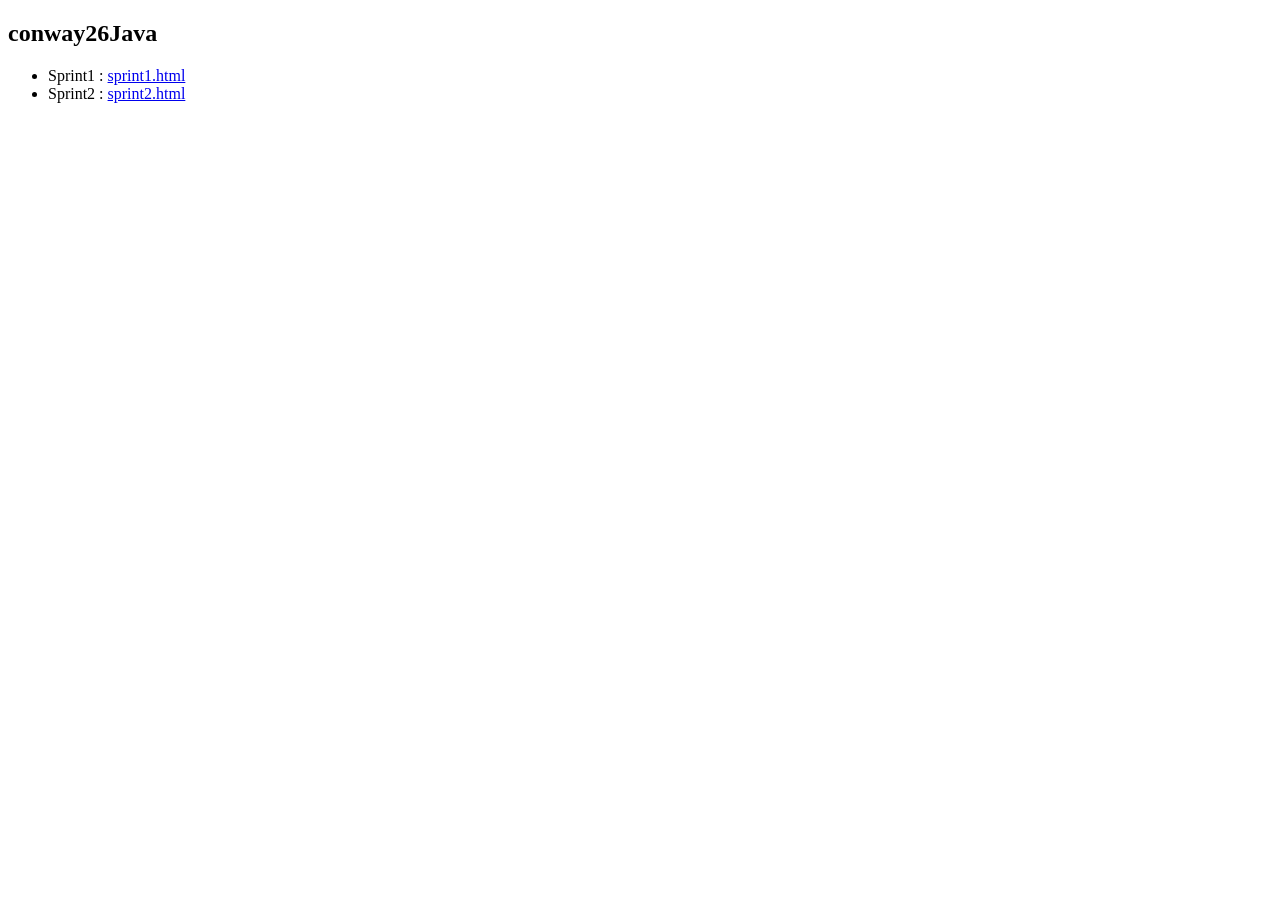
==== docs/index.html @ 4dbb4a16 "Update and rename index to index.html" ====
<!DOCTYPE html PUBLIC "-//W3C//DTD HTML 4.01//EN" "http://www.w3.org/TR/html4/strict.dtd">
<html>
<head>
<link rel="stylesheet" type="text/css" href="css/myayle.css">
</head>
<title>Chronicle of projects</title>
<body>

<h2>conway26Java</h2>
<ul>
<li>Sprint1 : <a href="sprint1.html">sprint1.html</a> </li>
<li>Sprint2 : <a href="sprint2.html">sprint2.html</a> </li>

</ul>

</body>
</html>
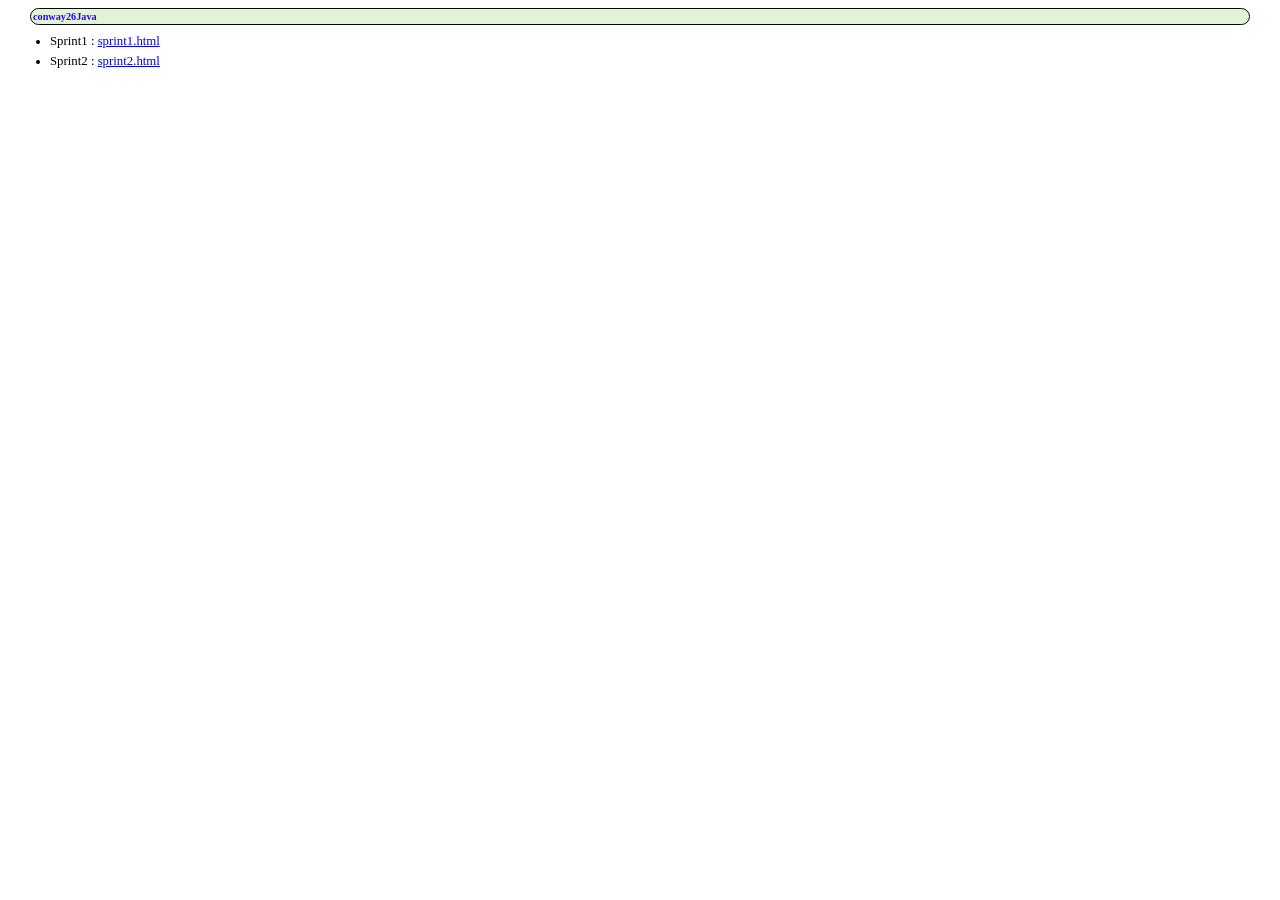
==== commit e4b9968b: "Update index.html" ====
--- a/docs/index.html
+++ b/docs/index.html
@@ -1,7 +1,7 @@
 <!DOCTYPE html PUBLIC "-//W3C//DTD HTML 4.01//EN" "http://www.w3.org/TR/html4/strict.dtd">
 <html>
 <head>
-<link rel="stylesheet" type="text/css" href="css/myayle.css">
+<link rel="stylesheet" type="text/css" href="css/mystyle.css">
 </head>
 <title>Chronicle of projects</title>
 <body>
--- a/docs/css/mystyle.css
+++ b/docs/css/mystyle.css
@@ -0,0 +1,180 @@
+
+ 
+body {
+			font-family: 'Latin Modern Roman', serif;
+			margin-left: 30px;
+			margin-right: 30px;
+			font-size: 0.8em;
+}
+ 
+ 
+ 
+		a:link{
+			text-decoration: underline;
+			color: blue;
+			font-color: #ffccff;
+			font-size: 100%;
+		}
+
+
+		hr {
+			clear: both;
+			height: 1px;
+			color: #242424;
+			background-color: transparent;
+		}
+
+
+div.top {
+	width: 80%;
+}
+		
+		div.bottom {
+			width: 60%;
+			background-color: lightyellow;
+			border-style: solid;
+			margin-top: 3em;
+			margin-left:0.5em;
+		}
+
+		#i {
+			color: #ff1010;
+		}
+
+		tt {
+			font-family: "Arial";
+			font-size: 90%;
+			color: #006600;
+		}
+
+		em {
+			font-family: "Arial";
+			font-size: 110%;
+			font-weight: bold;
+			border-style: solid;
+			border-color: #abe876;
+			color: #1632cc;
+		}
+
+		bc {
+			font-family: "Arial";
+			font-size: 90%;
+			font-weight: bold;
+			color: #990000;
+			background-color: #fcf8c7;
+		}
+
+		ks {
+			font-family: "Arial";
+			font-weight: bold;
+			color: #0000CD;
+			font-size: 90%;
+		}
+
+		kc {
+			font-family: "Arial";
+			font-weight: bold;
+			color: #008000;
+			font-size: 90%;
+		}
+
+		pre {
+			font-family: "Arial";
+			font-size: 0.8em;
+			background-color: #f5f5f5;
+			border: 1.5px solid silver;
+			padding: 5px;
+		}
+
+		div.body {
+			font-size: 18px;
+		}
+
+ 		h1 {
+			font-size: 1.5em;
+			background-color: #b2c0ff;
+			padding: 10px;
+		}
+
+		h2 {
+			#background-color: #9ed8ff;
+		font-size: 0.8em;
+		background-color: #e1f4d7 !important;
+		color: rgb(47, 0, 255) !important;
+		margin: 100 !important;
+		border: 1px solid rgb(0, 10, 0) !important;
+		border-radius: 15px !important;
+		padding: 2px !important;
+		}
+
+		h3 {
+			background-color: #e6ccff;
+			font-size: 100%;
+		}
+
+		h4 {
+			background-color: #ccffcc;
+			font-size: 100%;
+			width: 95%;
+			border-radius: 5px;
+			padding: 2px;
+		}
+
+		h5 {
+			background-color: #d5ffb0;
+			font-size: 100%;
+		}
+
+		div.req {
+			background-color: #d9ffb3;
+			font-size: 18px;
+			width: 700px;
+			border: 3px solid green;
+			padding: 15px;
+			margin: 10px;
+		}
+
+		div.remark {
+			background-color: #E3F2FD;
+			border: 1.5px solid #d5f2ed;
+			padding: 15px;
+			margin: 10px;
+			border-radius: 25px;
+		}
+
+		table,
+		th,
+		td {
+			border: 1px solid black;
+			border-collapse: collapse;
+		}
+
+		ol,
+		ul,
+		li {
+			margin: 0;
+			margin-left: 10px;
+			padding: 0;
+			padding-bottom: 5px;
+		}
+
+		table,
+		th,
+		td {
+			border: 1px solid black;
+		}
+
+		img {
+			border: 1.5px solid #d5f2ed
+		}
+ 
+		div.wrapdesc {
+			width: 90%;
+			margin: auto;
+		}
+
+		div.imagedesc {
+			width: 85%;
+			margin: auto;
+		}
+ 
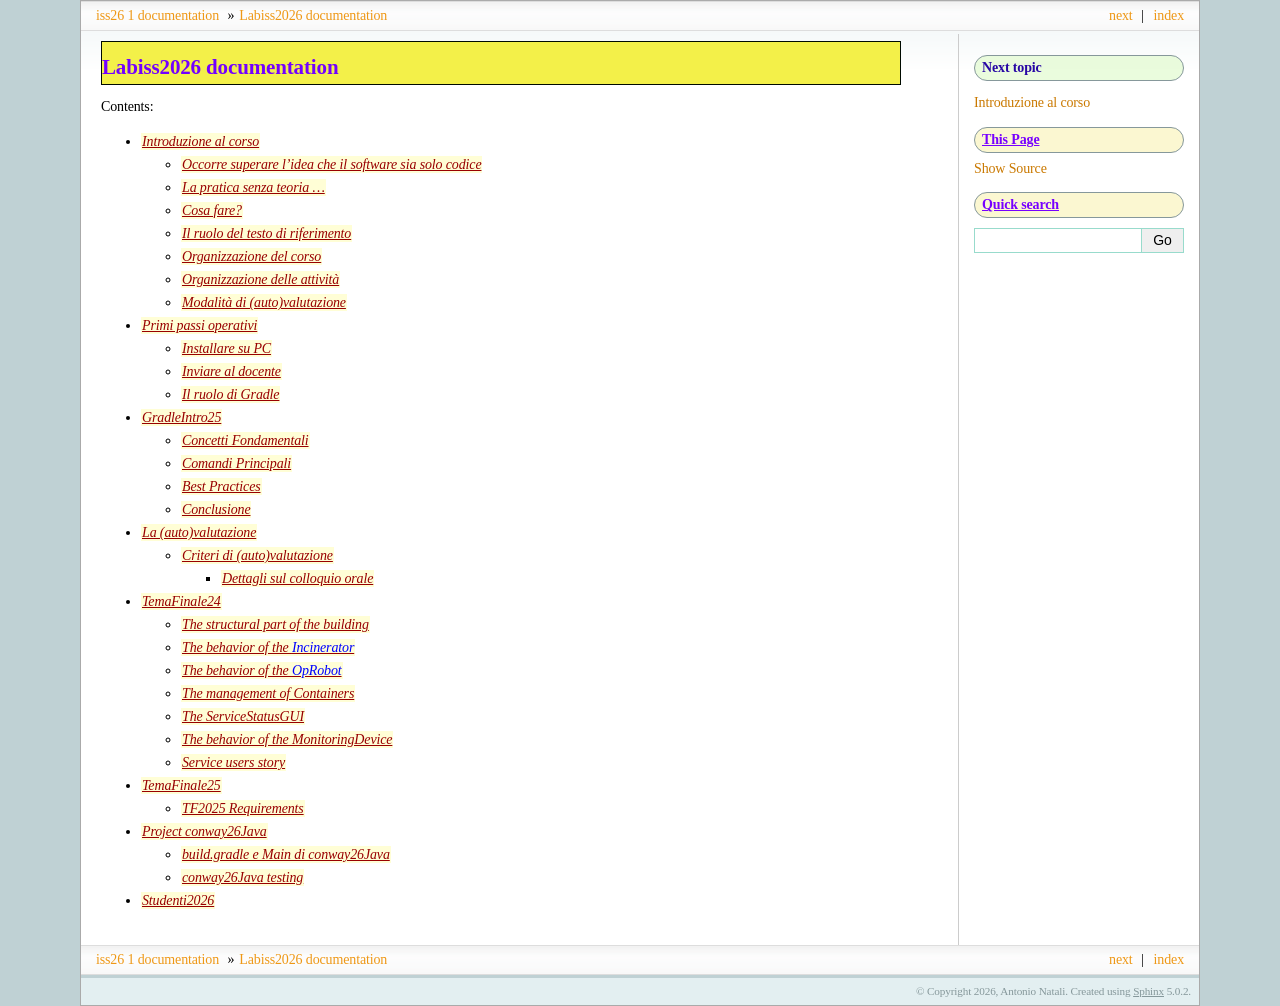
==== commit f22ceca9: "Squashed 'conway26GuiHtml/' content from commit 63632df git-subtree-dir: conway26GuiHtml git-subtree" ====
--- a/docs/index.html
+++ b/docs/index.html
@@ -1,17 +1,153 @@
-<!DOCTYPE html PUBLIC "-//W3C//DTD HTML 4.01//EN" "http://www.w3.org/TR/html4/strict.dtd">
-<html>
-<head>
-<link rel="stylesheet" type="text/css" href="css/mystyle.css">
-</head>
-<title>Chronicle of projects</title>
-<body>
 
-<h2>conway26Java</h2>
+<!DOCTYPE html>
+
+<html lang="en">
+  <head>
+    <meta charset="utf-8" />
+    <meta name="viewport" content="width=device-width, initial-scale=1.0" /><meta name="generator" content="Docutils 0.18.1: http://docutils.sourceforge.net/" />
+
+    <title>Labiss2026 documentation &#8212; iss26 1 documentation</title>
+    <link rel="stylesheet" type="text/css" href="_static/pygments.css" />
+    <link rel="stylesheet" type="text/css" href="_static/sphinxdoc.css" />
+    <link rel="stylesheet" type="text/css" href="_static/custom.css" />
+    <script data-url_root="./" id="documentation_options" src="_static/documentation_options.js"></script>
+    <script src="_static/jquery.js"></script>
+    <script src="_static/underscore.js"></script>
+    <script src="_static/_sphinx_javascript_frameworks_compat.js"></script>
+    <script src="_static/doctools.js"></script>
+    <script src="_static/custom.js"></script>
+    <link rel="canonical" href="https://anatali.github.io/issLab2026/index.html" />
+    <link rel="index" title="Index" href="genindex.html" />
+    <link rel="search" title="Search" href="search.html" />
+    <link rel="next" title="Introduzione al corso" href="Introduzione%20al%20corso.html" /> 
+  </head><body>
+    <div class="related" role="navigation" aria-label="related navigation">
+      <h3>Navigation</h3>
+      <ul>
+        <li class="right" style="margin-right: 10px">
+          <a href="genindex.html" title="General Index"
+             accesskey="I">index</a></li>
+        <li class="right" >
+          <a href="Introduzione%20al%20corso.html" title="Introduzione al corso"
+             accesskey="N">next</a> |</li>
+        <li class="nav-item nav-item-0"><a href="#">iss26 1 documentation</a> &#187;</li>
+        <li class="nav-item nav-item-this"><a href="">Labiss2026 documentation</a></li> 
+      </ul>
+    </div>  
+
+    <div class="document">
+      <div class="documentwrapper">
+        <div class="bodywrapper">
+          <div class="body" role="main">
+            
+  <section id="labiss2026-documentation">
+<h1>Labiss2026 documentation<a class="headerlink" href="#labiss2026-documentation" title="Permalink to this heading">¶</a></h1>
+<div class="toctree-wrapper compound">
+<p class="caption" role="heading"><span class="caption-text">Contents:</span></p>
 <ul>
-<li>Sprint1 : <a href="sprint1.html">sprint1.html</a> </li>
-<li>Sprint2 : <a href="sprint2.html">sprint2.html</a> </li>
+<li class="toctree-l1"><a class="reference internal" href="Introduzione%20al%20corso.html">Introduzione al corso</a><ul>
+<li class="toctree-l2"><a class="reference internal" href="Introduzione%20al%20corso.html#occorre-superare-l-idea-che-il-software-sia-solo-codice">Occorre superare l’idea che il software sia solo codice</a></li>
+<li class="toctree-l2"><a class="reference internal" href="Introduzione%20al%20corso.html#la-pratica-senza-teoria">La pratica senza  teoria …</a></li>
+<li class="toctree-l2"><a class="reference internal" href="Introduzione%20al%20corso.html#cosa-fare">Cosa fare?</a></li>
+<li class="toctree-l2"><a class="reference internal" href="Introduzione%20al%20corso.html#il-ruolo-del-testo-di-riferimento">Il ruolo del testo di riferimento</a></li>
+<li class="toctree-l2"><a class="reference internal" href="Introduzione%20al%20corso.html#organizzazione-del-corso">Organizzazione del corso</a></li>
+<li class="toctree-l2"><a class="reference internal" href="Introduzione%20al%20corso.html#organizzazione-delle-attivita">Organizzazione delle attività</a></li>
+<li class="toctree-l2"><a class="reference internal" href="Introduzione%20al%20corso.html#modalita-di-auto-valutazione">Modalità di (auto)valutazione</a></li>
+</ul>
+</li>
+<li class="toctree-l1"><a class="reference internal" href="Primi%20passi%20operativi.html">Primi passi operativi</a><ul>
+<li class="toctree-l2"><a class="reference internal" href="Primi%20passi%20operativi.html#installare-su-pc">Installare su PC</a></li>
+<li class="toctree-l2"><a class="reference internal" href="Primi%20passi%20operativi.html#inviare-al-docente">Inviare al docente</a></li>
+<li class="toctree-l2"><a class="reference internal" href="Primi%20passi%20operativi.html#il-ruolo-di-gradle">Il ruolo di Gradle</a></li>
+</ul>
+</li>
+<li class="toctree-l1"><a class="reference internal" href="GradleIntro25.html">GradleIntro25</a><ul>
+<li class="toctree-l2"><a class="reference internal" href="GradleIntro25.html#concetti-fondamentali">Concetti Fondamentali</a></li>
+<li class="toctree-l2"><a class="reference internal" href="GradleIntro25.html#comandi-principali">Comandi Principali</a></li>
+<li class="toctree-l2"><a class="reference internal" href="GradleIntro25.html#best-practices">Best Practices</a></li>
+<li class="toctree-l2"><a class="reference internal" href="GradleIntro25.html#conclusione">Conclusione</a></li>
+</ul>
+</li>
+<li class="toctree-l1"><a class="reference internal" href="La%20%28auto%29valutazione.html">La (auto)valutazione</a><ul>
+<li class="toctree-l2"><a class="reference internal" href="La%20%28auto%29valutazione.html#criteri-di-auto-valutazione">Criteri di (auto)valutazione</a><ul>
+<li class="toctree-l3"><a class="reference internal" href="La%20%28auto%29valutazione.html#dettagli-sul-colloquio-orale">Dettagli sul colloquio orale</a></li>
+</ul>
+</li>
+</ul>
+</li>
+<li class="toctree-l1"><a class="reference internal" href="TemaFinale24.html">TemaFinale24</a><ul>
+<li class="toctree-l2"><a class="reference internal" href="TemaFinale24.html#the-structural-part-of-the-building">The structural part of the building</a></li>
+<li class="toctree-l2"><a class="reference internal" href="TemaFinale24.html#the-behavior-of-the-incinerator">The behavior of the <span class="blue">Incinerator</span></a></li>
+<li class="toctree-l2"><a class="reference internal" href="TemaFinale24.html#the-behavior-of-the-oprobot">The behavior of the <span class="blue">OpRobot</span></a></li>
+<li class="toctree-l2"><a class="reference internal" href="TemaFinale24.html#the-management-of-containers">The management of Containers</a></li>
+<li class="toctree-l2"><a class="reference internal" href="TemaFinale24.html#the-servicestatusgui">The ServiceStatusGUI</a></li>
+<li class="toctree-l2"><a class="reference internal" href="TemaFinale24.html#the-behavior-of-the-monitoringdevice">The behavior of the MonitoringDevice</a></li>
+<li class="toctree-l2"><a class="reference internal" href="TemaFinale24.html#service-users-story">Service users story</a></li>
+</ul>
+</li>
+<li class="toctree-l1"><a class="reference internal" href="TemaFinale25.html">TemaFinale25</a><ul>
+<li class="toctree-l2"><a class="reference internal" href="TemaFinale25.html#tf2025-requirements">TF2025 Requirements</a></li>
+</ul>
+</li>
+<li class="toctree-l1"><a class="reference internal" href="Project%20conway26Java.html">Project conway26Java</a><ul>
+<li class="toctree-l2"><a class="reference internal" href="Project%20conway26Java.html#build-gradle-e-main-di-conway26java">build.gradle e Main di conway26Java</a></li>
+<li class="toctree-l2"><a class="reference internal" href="Project%20conway26Java.html#conway26java-testing">conway26Java testing</a></li>
+</ul>
+</li>
+<li class="toctree-l1"><a class="reference internal" href="Studenti2026.html">Studenti2026</a></li>
+</ul>
+</div>
+</section>
 
-</ul>
 
-</body>
-</html>
+            <div class="clearer"></div>
+          </div>
+        </div>
+      </div>
+      <div class="sphinxsidebar" role="navigation" aria-label="main navigation">
+        <div class="sphinxsidebarwrapper">
+  <div>
+    <h4>Next topic</h4>
+    <p class="topless"><a href="Introduzione%20al%20corso.html"
+                          title="next chapter">Introduzione al corso</a></p>
+  </div>
+  <div role="note" aria-label="source link">
+    <h3>This Page</h3>
+    <ul class="this-page-menu">
+      <li><a href="_sources/index.rst.txt"
+            rel="nofollow">Show Source</a></li>
+    </ul>
+   </div>
+<div id="searchbox" style="display: none" role="search">
+  <h3 id="searchlabel">Quick search</h3>
+    <div class="searchformwrapper">
+    <form class="search" action="search.html" method="get">
+      <input type="text" name="q" aria-labelledby="searchlabel" autocomplete="off" autocorrect="off" autocapitalize="off" spellcheck="false"/>
+      <input type="submit" value="Go" />
+    </form>
+    </div>
+</div>
+<script>document.getElementById('searchbox').style.display = "block"</script>
+        </div>
+      </div>
+      <div class="clearer"></div>
+    </div>
+    <div class="related" role="navigation" aria-label="related navigation">
+      <h3>Navigation</h3>
+      <ul>
+        <li class="right" style="margin-right: 10px">
+          <a href="genindex.html" title="General Index"
+             >index</a></li>
+        <li class="right" >
+          <a href="Introduzione%20al%20corso.html" title="Introduzione al corso"
+             >next</a> |</li>
+        <li class="nav-item nav-item-0"><a href="#">iss26 1 documentation</a> &#187;</li>
+        <li class="nav-item nav-item-this"><a href="">Labiss2026 documentation</a></li> 
+      </ul>
+    </div>
+    <div class="footer" role="contentinfo">
+        &#169; Copyright 2026, Antonio Natali.
+      Created using <a href="https://www.sphinx-doc.org/">Sphinx</a> 5.0.2.
+    </div>
+  </body>
+</html>
--- a/docs/_static/pygments.css
+++ b/docs/_static/pygments.css
@@ -0,0 +1,74 @@
+pre { line-height: 125%; }
+td.linenos .normal { color: #666666; background-color: transparent; padding-left: 5px; padding-right: 5px; }
+span.linenos { color: #666666; background-color: transparent; padding-left: 5px; padding-right: 5px; }
+td.linenos .special { color: #000000; background-color: #ffffc0; padding-left: 5px; padding-right: 5px; }
+span.linenos.special { color: #000000; background-color: #ffffc0; padding-left: 5px; padding-right: 5px; }
+.highlight .hll { background-color: #ffffcc }
+.highlight { background: #f0f0f0; }
+.highlight .c { color: #60a0b0; font-style: italic } /* Comment */
+.highlight .err { border: 1px solid #FF0000 } /* Error */
+.highlight .k { color: #007020; font-weight: bold } /* Keyword */
+.highlight .o { color: #666666 } /* Operator */
+.highlight .ch { color: #60a0b0; font-style: italic } /* Comment.Hashbang */
+.highlight .cm { color: #60a0b0; font-style: italic } /* Comment.Multiline */
+.highlight .cp { color: #007020 } /* Comment.Preproc */
+.highlight .cpf { color: #60a0b0; font-style: italic } /* Comment.PreprocFile */
+.highlight .c1 { color: #60a0b0; font-style: italic } /* Comment.Single */
+.highlight .cs { color: #60a0b0; background-color: #fff0f0 } /* Comment.Special */
+.highlight .gd { color: #A00000 } /* Generic.Deleted */
+.highlight .ge { font-style: italic } /* Generic.Emph */
+.highlight .gr { color: #FF0000 } /* Generic.Error */
+.highlight .gh { color: #000080; font-weight: bold } /* Generic.Heading */
+.highlight .gi { color: #00A000 } /* Generic.Inserted */
+.highlight .go { color: #888888 } /* Generic.Output */
+.highlight .gp { color: #c65d09; font-weight: bold } /* Generic.Prompt */
+.highlight .gs { font-weight: bold } /* Generic.Strong */
+.highlight .gu { color: #800080; font-weight: bold } /* Generic.Subheading */
+.highlight .gt { color: #0044DD } /* Generic.Traceback */
+.highlight .kc { color: #007020; font-weight: bold } /* Keyword.Constant */
+.highlight .kd { color: #007020; font-weight: bold } /* Keyword.Declaration */
+.highlight .kn { color: #007020; font-weight: bold } /* Keyword.Namespace */
+.highlight .kp { color: #007020 } /* Keyword.Pseudo */
+.highlight .kr { color: #007020; font-weight: bold } /* Keyword.Reserved */
+.highlight .kt { color: #902000 } /* Keyword.Type */
+.highlight .m { color: #40a070 } /* Literal.Number */
+.highlight .s { color: #4070a0 } /* Literal.String */
+.highlight .na { color: #4070a0 } /* Name.Attribute */
+.highlight .nb { color: #007020 } /* Name.Builtin */
+.highlight .nc { color: #0e84b5; font-weight: bold } /* Name.Class */
+.highlight .no { color: #60add5 } /* Name.Constant */
+.highlight .nd { color: #555555; font-weight: bold } /* Name.Decorator */
+.highlight .ni { color: #d55537; font-weight: bold } /* Name.Entity */
+.highlight .ne { color: #007020 } /* Name.Exception */
+.highlight .nf { color: #06287e } /* Name.Function */
+.highlight .nl { color: #002070; font-weight: bold } /* Name.Label */
+.highlight .nn { color: #0e84b5; font-weight: bold } /* Name.Namespace */
+.highlight .nt { color: #062873; font-weight: bold } /* Name.Tag */
+.highlight .nv { color: #bb60d5 } /* Name.Variable */
+.highlight .ow { color: #007020; font-weight: bold } /* Operator.Word */
+.highlight .w { color: #bbbbbb } /* Text.Whitespace */
+.highlight .mb { color: #40a070 } /* Literal.Number.Bin */
+.highlight .mf { color: #40a070 } /* Literal.Number.Float */
+.highlight .mh { color: #40a070 } /* Literal.Number.Hex */
+.highlight .mi { color: #40a070 } /* Literal.Number.Integer */
+.highlight .mo { color: #40a070 } /* Literal.Number.Oct */
+.highlight .sa { color: #4070a0 } /* Literal.String.Affix */
+.highlight .sb { color: #4070a0 } /* Literal.String.Backtick */
+.highlight .sc { color: #4070a0 } /* Literal.String.Char */
+.highlight .dl { color: #4070a0 } /* Literal.String.Delimiter */
+.highlight .sd { color: #4070a0; font-style: italic } /* Literal.String.Doc */
+.highlight .s2 { color: #4070a0 } /* Literal.String.Double */
+.highlight .se { color: #4070a0; font-weight: bold } /* Literal.String.Escape */
+.highlight .sh { color: #4070a0 } /* Literal.String.Heredoc */
+.highlight .si { color: #70a0d0; font-style: italic } /* Literal.String.Interpol */
+.highlight .sx { color: #c65d09 } /* Literal.String.Other */
+.highlight .sr { color: #235388 } /* Literal.String.Regex */
+.highlight .s1 { color: #4070a0 } /* Literal.String.Single */
+.highlight .ss { color: #517918 } /* Literal.String.Symbol */
+.highlight .bp { color: #007020 } /* Name.Builtin.Pseudo */
+.highlight .fm { color: #06287e } /* Name.Function.Magic */
+.highlight .vc { color: #bb60d5 } /* Name.Variable.Class */
+.highlight .vg { color: #bb60d5 } /* Name.Variable.Global */
+.highlight .vi { color: #bb60d5 } /* Name.Variable.Instance */
+.highlight .vm { color: #bb60d5 } /* Name.Variable.Magic */
+.highlight .il { color: #40a070 } /* Literal.Number.Integer.Long */
--- a/docs/_static/sphinxdoc.css
+++ b/docs/_static/sphinxdoc.css
@@ -0,0 +1,350 @@
+/*
+ * sphinxdoc.css_t
+ * ~~~~~~~~~~~~~~~
+ *
+ * Sphinx stylesheet -- sphinxdoc theme.  Originally created by
+ * Armin Ronacher for Werkzeug.
+ *
+ * :copyright: Copyright 2007-2022 by the Sphinx team, see AUTHORS.
+ * :license: BSD, see LICENSE for details.
+ *
+ */
+
+@import url("basic.css");
+
+/* -- page layout ----------------------------------------------------------- */
+
+body {
+    font-family: 'Lucida Grande', 'Lucida Sans Unicode', 'Geneva',
+                 'Verdana', sans-serif;
+    font-size: 14px;
+    letter-spacing: -0.01em;
+    line-height: 150%;
+    text-align: center;
+    background-color: #BFD1D4;
+    color: black;
+    padding: 0;
+    border: 1px solid #aaa;
+
+    margin: 0px 80px 0px 80px;
+    min-width: 740px;
+}
+
+div.document {
+    background-color: white;
+    text-align: left;
+    background-image: url(contents.png);
+    background-repeat: repeat-x;
+}
+
+div.documentwrapper {
+    float: left;
+    width: 100%;
+}
+
+div.bodywrapper {
+    margin: 0 calc(230px + 10px) 0 0;
+    border-right: 1px solid #ccc;
+}
+
+div.body {
+    margin: 0;
+    padding: 0.5em 20px 20px 20px;
+}
+
+div.related {
+    font-size: 1em;
+}
+
+div.related ul {
+    background-image: url(navigation.png);
+    height: 2em;
+    border-top: 1px solid #ddd;
+    border-bottom: 1px solid #ddd;
+}
+
+div.related ul li {
+    margin: 0;
+    padding: 0;
+    height: 2em;
+    float: left;
+}
+
+div.related ul li.right {
+    float: right;
+    margin-right: 5px;
+}
+
+div.related ul li a {
+    margin: 0;
+    padding: 0 5px 0 5px;
+    line-height: 1.75em;
+    color: #EE9816;
+}
+
+div.related ul li a:hover {
+    color: #3CA8E7;
+}
+
+div.sphinxsidebarwrapper {
+    padding: 0;
+}
+
+div.sphinxsidebar {
+    padding: 0.5em 15px 15px 0;
+    width: calc(230px - 20px);
+    float: right;
+    font-size: 1em;
+    text-align: left;
+}
+
+div.sphinxsidebar h3, div.sphinxsidebar h4 {
+    margin: 1em 0 0.5em 0;
+    font-size: 1em;
+    padding: 0.1em 0 0.1em 0.5em;
+    color: white;
+    border: 1px solid #86989B;
+    background-color: #AFC1C4;
+}
+
+div.sphinxsidebar h3 a {
+    color: white;
+}
+
+div.sphinxsidebar ul {
+    padding-left: 1.5em;
+    margin-top: 7px;
+    padding: 0;
+    line-height: 130%;
+}
+
+div.sphinxsidebar ul ul {
+    margin-left: 20px;
+}
+
+div.footer {
+    background-color: #E3EFF1;
+    color: #86989B;
+    padding: 3px 8px 3px 0;
+    clear: both;
+    font-size: 0.8em;
+    text-align: right;
+}
+
+div.footer a {
+    color: #86989B;
+    text-decoration: underline;
+}
+
+/* -- body styles ----------------------------------------------------------- */
+
+p {
+    margin: 0.8em 0 0.5em 0;
+}
+
+a {
+    color: #CA7900;
+    text-decoration: none;
+}
+
+a:hover {
+    color: #2491CF;
+}
+
+div.body a {
+    text-decoration: underline;
+}
+
+h1 {
+    margin: 0;
+    padding: 0.7em 0 0.3em 0;
+    font-size: 1.5em;
+    color: #11557C;
+}
+
+h2 {
+    margin: 1.3em 0 0.2em 0;
+    font-size: 1.35em;
+    padding: 0;
+}
+
+h3 {
+    margin: 1em 0 -0.3em 0;
+    font-size: 1.2em;
+}
+
+div.body h1 a, div.body h2 a, div.body h3 a, div.body h4 a, div.body h5 a, div.body h6 a {
+    color: black!important;
+}
+
+h1 a.anchor, h2 a.anchor, h3 a.anchor, h4 a.anchor, h5 a.anchor, h6 a.anchor {
+    display: none;
+    margin: 0 0 0 0.3em;
+    padding: 0 0.2em 0 0.2em;
+    color: #aaa!important;
+}
+
+h1:hover a.anchor, h2:hover a.anchor, h3:hover a.anchor, h4:hover a.anchor,
+h5:hover a.anchor, h6:hover a.anchor {
+    display: inline;
+}
+
+h1 a.anchor:hover, h2 a.anchor:hover, h3 a.anchor:hover, h4 a.anchor:hover,
+h5 a.anchor:hover, h6 a.anchor:hover {
+    color: #777;
+    background-color: #eee;
+}
+
+a.headerlink {
+    color: #c60f0f!important;
+    font-size: 1em;
+    margin-left: 6px;
+    padding: 0 4px 0 4px;
+    text-decoration: none!important;
+}
+
+a.headerlink:hover {
+    background-color: #ccc;
+    color: white!important;
+}
+
+cite, code, code {
+    font-family: 'Consolas', 'Deja Vu Sans Mono',
+                 'Bitstream Vera Sans Mono', monospace;
+    font-size: 0.95em;
+    letter-spacing: 0.01em;
+}
+
+code {
+    background-color: #f2f2f2;
+    border-bottom: 1px solid #ddd;
+    color: #333;
+}
+
+code.descname, code.descclassname, code.xref {
+    border: 0;
+}
+
+hr {
+    border: 1px solid #abc;
+    margin: 2em;
+}
+
+a code {
+    border: 0;
+    color: #CA7900;
+}
+
+a code:hover {
+    color: #2491CF;
+}
+
+pre {
+    font-family: 'Consolas', 'Deja Vu Sans Mono',
+                 'Bitstream Vera Sans Mono', monospace;
+    font-size: 0.95em;
+    letter-spacing: 0.015em;
+    line-height: 120%;
+    padding: 0.5em;
+    border: 1px solid #ccc;
+}
+
+pre a {
+    color: inherit;
+    text-decoration: underline;
+}
+
+td.linenos pre {
+    padding: 0.5em 0;
+}
+
+div.quotebar {
+    background-color: #f8f8f8;
+    max-width: 250px;
+    float: right;
+    padding: 2px 7px;
+    border: 1px solid #ccc;
+}
+nav.contents,
+aside.topic,
+
+div.topic {
+    background-color: #f8f8f8;
+}
+
+table {
+    border-collapse: collapse;
+    margin: 0 -0.5em 0 -0.5em;
+}
+
+table td, table th {
+    padding: 0.2em 0.5em 0.2em 0.5em;
+}
+
+div.admonition, div.warning {
+    font-size: 0.9em;
+    margin: 1em 0 1em 0;
+    border: 1px solid #86989B;
+    background-color: #f7f7f7;
+    padding: 0;
+}
+
+div.admonition p, div.warning p {
+    margin: 0.5em 1em 0.5em 1em;
+    padding: 0;
+}
+
+div.admonition pre, div.warning pre {
+    margin: 0.4em 1em 0.4em 1em;
+}
+
+div.admonition p.admonition-title,
+div.warning p.admonition-title {
+    margin: 0;
+    padding: 0.1em 0 0.1em 0.5em;
+    color: white;
+    border-bottom: 1px solid #86989B;
+    font-weight: bold;
+    background-color: #AFC1C4;
+}
+
+div.warning {
+    border: 1px solid #940000;
+}
+
+div.warning p.admonition-title {
+    background-color: #CF0000;
+    border-bottom-color: #940000;
+}
+
+div.admonition ul, div.admonition ol,
+div.warning ul, div.warning ol {
+    margin: 0.1em 0.5em 0.5em 3em;
+    padding: 0;
+}
+
+div.versioninfo {
+    margin: 1em 0 0 0;
+    border: 1px solid #ccc;
+    background-color: #DDEAF0;
+    padding: 8px;
+    line-height: 1.3em;
+    font-size: 0.9em;
+}
+
+.viewcode-back {
+    font-family: 'Lucida Grande', 'Lucida Sans Unicode', 'Geneva',
+                 'Verdana', sans-serif;
+}
+
+div.viewcode-block:target {
+    background-color: #f4debf;
+    border-top: 1px solid #ac9;
+    border-bottom: 1px solid #ac9;
+}
+
+div.code-block-caption {
+    background-color: #ddd;
+    color: #222;
+    border: 1px solid #ccc;
+}
--- a/docs/_static/custom.css
+++ b/docs/_static/custom.css
@@ -0,0 +1,243 @@
+/* @import url('https://cdn.jsdelivr.net/gh/vincentdoerig/latex-css/style.min.css'); */
+body {
+    font-family: 'Latin Modern Roman', serif;
+}
+
+/* Aggiunge una piccola freccia accanto ai link che aprono una nuova scheda */
+a[target="_blank"]::after {
+    content: " \2197"; /* Simbolo della freccetta (o una simile) */
+    font-size: 0.8em;
+    vertical-align: super;
+}
+
+/* Cambia la dimensione del titolo della nota */
+.admonition.note .admonition-title {
+    font-size: 1.2em; /* Più grande */
+    font-weight: bold;
+}
+
+/* Cambia la dimensione del testo dentro la nota */
+.admonition.note p {
+    font-size: 1.0em; /* rispetto al testo normale */
+}
+
+/* Riduce lo spazio tra i punti dell'elenco */
+.elenco-compatto li {
+    margin-top: 0px;
+    margin-bottom: 0px;
+}
+
+/* Riduce l'interlinea del testo dentro i punti */
+.elenco-compatto li p {
+    line-height: 1.1;
+    margin-bottom: 2px;
+}
+
+/* Applica a tutti gli elenchi numerati (ol) e puntati (ul) */
+ol li, ul li {
+    margin-top: 2px !important;
+    margin-bottom: 2px !important;
+}
+
+ol li p, ul li p {
+    line-height: 1.2; /* Regola questo valore: 1.0 è il minimo */
+    margin-bottom: 0px !important;
+}
+
+/* Sphinx trasforma il testo tra doppi backtick nel tag HTML <code>*/
+/* Riduce il font del codice dentro le righe di testo */
+code.literal {
+    font-size: 0.85em; /* Usa 'em' per renderlo proporzionale al testo circostante */
+    background-color: #f8f8f8; /* Opzionale: un leggero sfondo per farlo risaltare */
+    padding: 2px 4px;
+}
+
+/* I blocchi di codice completi vengono solitamente inseriti in un tag <pre>*/
+/* Riduce il font dei blocchi di codice completi */
+div.highlight pre {
+    font-size: 0.75em;
+    line-height: 1.3; /* Un'interlinea leggermente più stretta per i blocchi grandi */
+}
+
+pre{
+  color:#000066 !important;
+  font-weight: bold !important;
+  font-size: 14px;
+}
+  
+h1{
+    background-color: #f3f049 !important;
+    color: rgb(115, 0, 255)  !important;
+    border: 1px solid rgb(0, 10, 0) !important;
+    margin: 0 !important;
+
+  }
+
+h2{
+    background-color: #e1f4d7 !important;
+    color: rgb(47, 0, 255) !important;
+    margin: 100 !important;
+    border: 1px solid rgb(0, 10, 0) !important;
+    border-radius: 15px !important;
+    padding: 2px !important;
+  }
+
+h3{
+    background-color: #f7f0a785 !important;
+    color: rgb(119, 0, 255) !important;
+    border-radius: 25px !important;
+    text-decoration: underline !important;
+}
+
+h4{
+  background-color: #defacba4 !important;
+  color: rgb(39, 7, 164) !important;
+  border-radius: 25px !important;
+}
+
+  .pre{
+    font-family: Arial;
+    font-weight: bold;
+    font-size: 12px;
+    color: rgba(7, 10, 190, 0.981);     
+    margin: 0;
+    background-color: #fffed6;
+  }  
+
+  .n{ 
+    font-size: small;
+    font-style: normal;
+   }
+
+  .c1{ 
+    font-family: Arial;
+    font-style: normal;
+    color: red;
+    font-size: small;
+  }
+
+  .blue {
+    color: blue; 
+    font-style: italic;
+    font-weight: 0;
+  }
+
+  .red {
+    color:red;
+  }
+
+  .brown {
+    color:#990000;
+  }
+
+  .green {
+    color:#0fd80f;
+  }
+
+  .magenta {
+    color:#8f0099e5;
+    font-style: oblique;
+    
+  }
+
+  .reference{
+    padding: 1px;
+    font-style: italic;
+    background-color: #fffed6; 
+    color:#990000;
+    text-decoration: underline;
+  }
+
+  .remark{
+    background-color: #E3F2FD;
+      border: 1px solid green;
+      padding: 0px;
+      margin: 0px;
+      line-height: 1;
+      border-radius: 25px;
+  }
+
+  .high{
+    background-color: hsl(62, 100%, 75%);
+    border: 1px solid green;
+    font-size: 16px; 
+    line-height: 1.5; 
+    padding: 3px
+  }  
+
+  .worktodo{
+    background-color: #a8ff66b7;
+    padding: 3px;
+    margin: 3px;
+    font-size: 15px; 
+    font-weight: bold;
+    line-height: 1.4;
+    border-radius: 20px;
+  }
+
+  .slide{
+    background-color: #E3F2FD;
+    border-radius: 25px;
+    font-size: 40px; 
+    line-height: 1.5;
+    padding: 3px
+  }
+
+  .slide1{
+    background-color: #ccff66;
+    border-radius: 25px;
+    border: 1px solid green;
+    font-size: 30px; 
+    line-height: 1.5;
+     
+    padding: 5px
+  }
+
+  .slide2{
+    background-color: #c5f6f6;
+    border-radius: 15px;
+    border: 1px solid black;
+    font-size: 15px; 
+    line-height: 1.5;
+    margin: 10;
+    padding: 3px
+  }
+
+  .slide3{
+    background-color: yellow;
+    border-radius: 10px;
+    border: 1px solid blue;
+    font-size: 13px; 
+    line-height: 0.7;
+    padding: 1px;
+    font-weight: bold;
+  }  
+
+  .slide4{
+    background-color: rgb(215, 251, 148);
+    border-radius: 10px;
+    border: 1px solid blue;
+    font-size: 15px; 
+    line-height: 1.0;
+    padding: 3px;
+    font-weight: bold;
+  }  
+
+  .slidekp{
+    background-color: hsl(332, 77%, 86%);
+    border-radius: 10px;
+    border: 1px solid blue;
+    font-size: 15px; 
+    font-weight: bold;
+    line-height: 1.0;
+    padding: 1px
+  }  
+
+  div.admonition.note {
+	  font-size: 10px;  
+      background-color: #f0f8ff;       /* Azzurro chiaro */
+      border-left: 5px solid #0056b3; /* Bordo blu spesso */
+      padding: 10px;
+  }
+
+
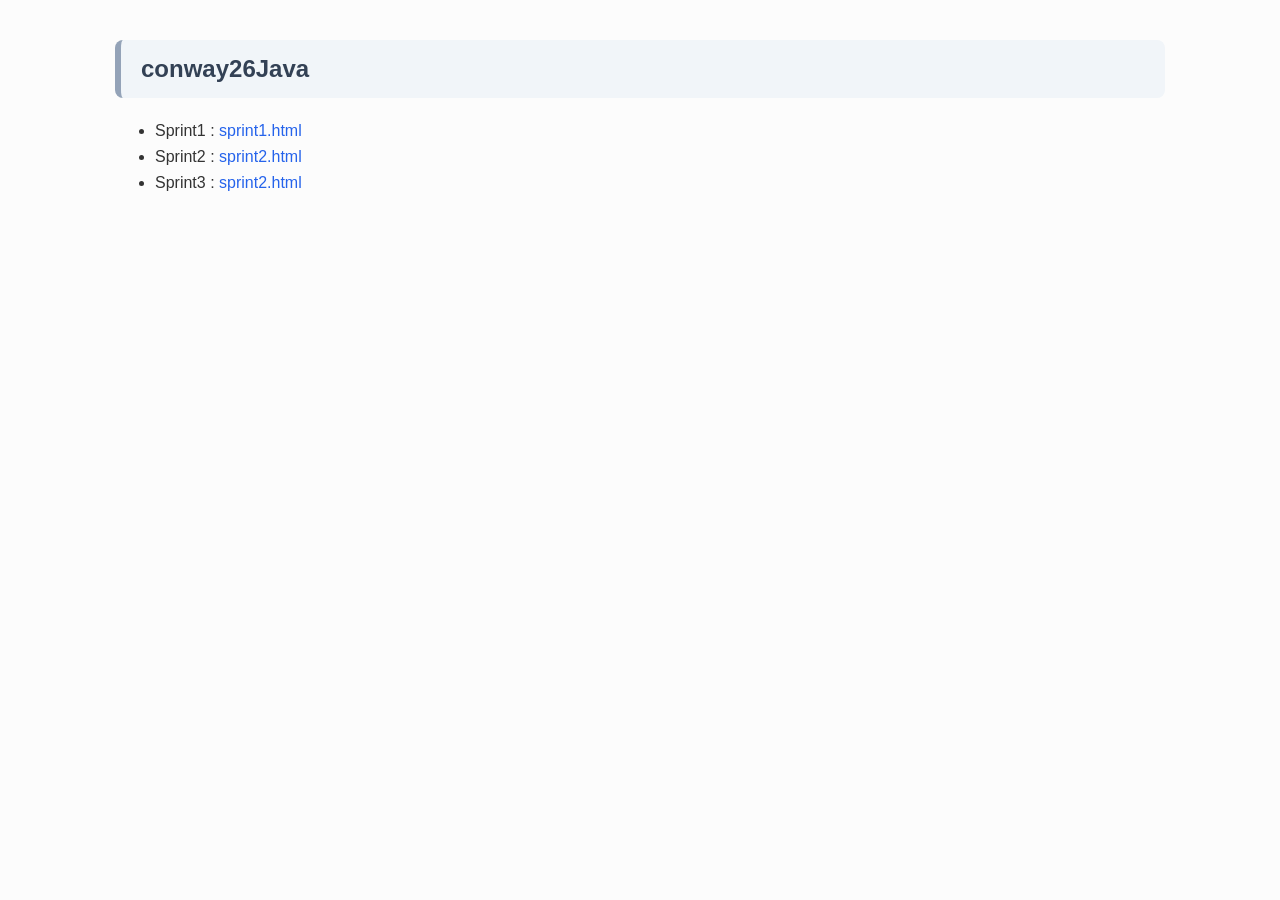
==== commit f5e92c7c: "Update index.html" ====
--- a/docs/index.html
+++ b/docs/index.html
@@ -1,153 +1,21 @@
+<!DOCTYPE html PUBLIC "-//W3C//DTD HTML 4.01//EN" "http://www.w3.org/TR/html4/strict.dtd">
+<html>
 
-<!DOCTYPE html>
+<head>
+    <link rel="stylesheet" type="text/css" href="css/mystyle.css">
+</head>
+<title>Chronicle of projects</title>
 
-<html lang="en">
-  <head>
-    <meta charset="utf-8" />
-    <meta name="viewport" content="width=device-width, initial-scale=1.0" /><meta name="generator" content="Docutils 0.18.1: http://docutils.sourceforge.net/" />
+<body>
 
-    <title>Labiss2026 documentation &#8212; iss26 1 documentation</title>
-    <link rel="stylesheet" type="text/css" href="_static/pygments.css" />
-    <link rel="stylesheet" type="text/css" href="_static/sphinxdoc.css" />
-    <link rel="stylesheet" type="text/css" href="_static/custom.css" />
-    <script data-url_root="./" id="documentation_options" src="_static/documentation_options.js"></script>
-    <script src="_static/jquery.js"></script>
-    <script src="_static/underscore.js"></script>
-    <script src="_static/_sphinx_javascript_frameworks_compat.js"></script>
-    <script src="_static/doctools.js"></script>
-    <script src="_static/custom.js"></script>
-    <link rel="canonical" href="https://anatali.github.io/issLab2026/index.html" />
-    <link rel="index" title="Index" href="genindex.html" />
-    <link rel="search" title="Search" href="search.html" />
-    <link rel="next" title="Introduzione al corso" href="Introduzione%20al%20corso.html" /> 
-  </head><body>
-    <div class="related" role="navigation" aria-label="related navigation">
-      <h3>Navigation</h3>
-      <ul>
-        <li class="right" style="margin-right: 10px">
-          <a href="genindex.html" title="General Index"
-             accesskey="I">index</a></li>
-        <li class="right" >
-          <a href="Introduzione%20al%20corso.html" title="Introduzione al corso"
-             accesskey="N">next</a> |</li>
-        <li class="nav-item nav-item-0"><a href="#">iss26 1 documentation</a> &#187;</li>
-        <li class="nav-item nav-item-this"><a href="">Labiss2026 documentation</a></li> 
-      </ul>
-    </div>  
+    <h2>conway26Java</h2>
+    <ul>
+        <li>Sprint1 : <a href="sprint1.html">sprint1.html</a> </li>
+        <li>Sprint2 : <a href="sprint2.html">sprint2.html</a> </li>
+        <li>Sprint3 : <a href="sprint3.html">sprint2.html</a> </li>
 
-    <div class="document">
-      <div class="documentwrapper">
-        <div class="bodywrapper">
-          <div class="body" role="main">
-            
-  <section id="labiss2026-documentation">
-<h1>Labiss2026 documentation<a class="headerlink" href="#labiss2026-documentation" title="Permalink to this heading">¶</a></h1>
-<div class="toctree-wrapper compound">
-<p class="caption" role="heading"><span class="caption-text">Contents:</span></p>
-<ul>
-<li class="toctree-l1"><a class="reference internal" href="Introduzione%20al%20corso.html">Introduzione al corso</a><ul>
-<li class="toctree-l2"><a class="reference internal" href="Introduzione%20al%20corso.html#occorre-superare-l-idea-che-il-software-sia-solo-codice">Occorre superare l’idea che il software sia solo codice</a></li>
-<li class="toctree-l2"><a class="reference internal" href="Introduzione%20al%20corso.html#la-pratica-senza-teoria">La pratica senza  teoria …</a></li>
-<li class="toctree-l2"><a class="reference internal" href="Introduzione%20al%20corso.html#cosa-fare">Cosa fare?</a></li>
-<li class="toctree-l2"><a class="reference internal" href="Introduzione%20al%20corso.html#il-ruolo-del-testo-di-riferimento">Il ruolo del testo di riferimento</a></li>
-<li class="toctree-l2"><a class="reference internal" href="Introduzione%20al%20corso.html#organizzazione-del-corso">Organizzazione del corso</a></li>
-<li class="toctree-l2"><a class="reference internal" href="Introduzione%20al%20corso.html#organizzazione-delle-attivita">Organizzazione delle attività</a></li>
-<li class="toctree-l2"><a class="reference internal" href="Introduzione%20al%20corso.html#modalita-di-auto-valutazione">Modalità di (auto)valutazione</a></li>
-</ul>
-</li>
-<li class="toctree-l1"><a class="reference internal" href="Primi%20passi%20operativi.html">Primi passi operativi</a><ul>
-<li class="toctree-l2"><a class="reference internal" href="Primi%20passi%20operativi.html#installare-su-pc">Installare su PC</a></li>
-<li class="toctree-l2"><a class="reference internal" href="Primi%20passi%20operativi.html#inviare-al-docente">Inviare al docente</a></li>
-<li class="toctree-l2"><a class="reference internal" href="Primi%20passi%20operativi.html#il-ruolo-di-gradle">Il ruolo di Gradle</a></li>
-</ul>
-</li>
-<li class="toctree-l1"><a class="reference internal" href="GradleIntro25.html">GradleIntro25</a><ul>
-<li class="toctree-l2"><a class="reference internal" href="GradleIntro25.html#concetti-fondamentali">Concetti Fondamentali</a></li>
-<li class="toctree-l2"><a class="reference internal" href="GradleIntro25.html#comandi-principali">Comandi Principali</a></li>
-<li class="toctree-l2"><a class="reference internal" href="GradleIntro25.html#best-practices">Best Practices</a></li>
-<li class="toctree-l2"><a class="reference internal" href="GradleIntro25.html#conclusione">Conclusione</a></li>
-</ul>
-</li>
-<li class="toctree-l1"><a class="reference internal" href="La%20%28auto%29valutazione.html">La (auto)valutazione</a><ul>
-<li class="toctree-l2"><a class="reference internal" href="La%20%28auto%29valutazione.html#criteri-di-auto-valutazione">Criteri di (auto)valutazione</a><ul>
-<li class="toctree-l3"><a class="reference internal" href="La%20%28auto%29valutazione.html#dettagli-sul-colloquio-orale">Dettagli sul colloquio orale</a></li>
-</ul>
-</li>
-</ul>
-</li>
-<li class="toctree-l1"><a class="reference internal" href="TemaFinale24.html">TemaFinale24</a><ul>
-<li class="toctree-l2"><a class="reference internal" href="TemaFinale24.html#the-structural-part-of-the-building">The structural part of the building</a></li>
-<li class="toctree-l2"><a class="reference internal" href="TemaFinale24.html#the-behavior-of-the-incinerator">The behavior of the <span class="blue">Incinerator</span></a></li>
-<li class="toctree-l2"><a class="reference internal" href="TemaFinale24.html#the-behavior-of-the-oprobot">The behavior of the <span class="blue">OpRobot</span></a></li>
-<li class="toctree-l2"><a class="reference internal" href="TemaFinale24.html#the-management-of-containers">The management of Containers</a></li>
-<li class="toctree-l2"><a class="reference internal" href="TemaFinale24.html#the-servicestatusgui">The ServiceStatusGUI</a></li>
-<li class="toctree-l2"><a class="reference internal" href="TemaFinale24.html#the-behavior-of-the-monitoringdevice">The behavior of the MonitoringDevice</a></li>
-<li class="toctree-l2"><a class="reference internal" href="TemaFinale24.html#service-users-story">Service users story</a></li>
-</ul>
-</li>
-<li class="toctree-l1"><a class="reference internal" href="TemaFinale25.html">TemaFinale25</a><ul>
-<li class="toctree-l2"><a class="reference internal" href="TemaFinale25.html#tf2025-requirements">TF2025 Requirements</a></li>
-</ul>
-</li>
-<li class="toctree-l1"><a class="reference internal" href="Project%20conway26Java.html">Project conway26Java</a><ul>
-<li class="toctree-l2"><a class="reference internal" href="Project%20conway26Java.html#build-gradle-e-main-di-conway26java">build.gradle e Main di conway26Java</a></li>
-<li class="toctree-l2"><a class="reference internal" href="Project%20conway26Java.html#conway26java-testing">conway26Java testing</a></li>
-</ul>
-</li>
-<li class="toctree-l1"><a class="reference internal" href="Studenti2026.html">Studenti2026</a></li>
-</ul>
-</div>
-</section>
+    </ul>
 
+</body>
 
-            <div class="clearer"></div>
-          </div>
-        </div>
-      </div>
-      <div class="sphinxsidebar" role="navigation" aria-label="main navigation">
-        <div class="sphinxsidebarwrapper">
-  <div>
-    <h4>Next topic</h4>
-    <p class="topless"><a href="Introduzione%20al%20corso.html"
-                          title="next chapter">Introduzione al corso</a></p>
-  </div>
-  <div role="note" aria-label="source link">
-    <h3>This Page</h3>
-    <ul class="this-page-menu">
-      <li><a href="_sources/index.rst.txt"
-            rel="nofollow">Show Source</a></li>
-    </ul>
-   </div>
-<div id="searchbox" style="display: none" role="search">
-  <h3 id="searchlabel">Quick search</h3>
-    <div class="searchformwrapper">
-    <form class="search" action="search.html" method="get">
-      <input type="text" name="q" aria-labelledby="searchlabel" autocomplete="off" autocorrect="off" autocapitalize="off" spellcheck="false"/>
-      <input type="submit" value="Go" />
-    </form>
-    </div>
-</div>
-<script>document.getElementById('searchbox').style.display = "block"</script>
-        </div>
-      </div>
-      <div class="clearer"></div>
-    </div>
-    <div class="related" role="navigation" aria-label="related navigation">
-      <h3>Navigation</h3>
-      <ul>
-        <li class="right" style="margin-right: 10px">
-          <a href="genindex.html" title="General Index"
-             >index</a></li>
-        <li class="right" >
-          <a href="Introduzione%20al%20corso.html" title="Introduzione al corso"
-             >next</a> |</li>
-        <li class="nav-item nav-item-0"><a href="#">iss26 1 documentation</a> &#187;</li>
-        <li class="nav-item nav-item-this"><a href="">Labiss2026 documentation</a></li> 
-      </ul>
-    </div>
-    <div class="footer" role="contentinfo">
-        &#169; Copyright 2026, Antonio Natali.
-      Created using <a href="https://www.sphinx-doc.org/">Sphinx</a> 5.0.2.
-    </div>
-  </body>
 </html>
--- a/docs/css/mystyle.css
+++ b/docs/css/mystyle.css
@@ -0,0 +1,147 @@
+/* --- STILE GENERALE --- */
+body {
+	/* Font moderno e pulito per il testo normale */
+	font-family: 'Segoe UI', Roboto, Helvetica, Arial, sans-serif;
+	line-height: 1.6;
+	color: #333;
+	/* Larghezza contenuta per una lettura confortevole */
+	max-width: 1050px;
+	margin: 40px auto;
+	padding: 0 30px;
+	background-color: #fcfcfc;
+}
+
+/* --- TITOLI --- */
+h1 {
+	font-size: 2.2rem;
+	background-color: #f0f4ff;
+	color: #1e3a8a;
+	padding: 20px 30px;
+	border-radius: 12px;
+	border-left: 10px solid #3b82f6;
+	margin-bottom: 30px;
+}
+
+h2 {
+	font-size: 1.5rem;
+	background-color: #f1f5f9 !important;
+	color: #334155 !important;
+	padding: 10px 20px !important;
+	border-radius: 8px !important;
+	border-left: 6px solid #94a3b8 !important;
+	margin-top: 40px !important;
+	margin-bottom: 20px !important;
+}
+
+/* --- BLOCCHI DI CODICE E REQUISITI --- */
+/* Questo risolve il problema dei font che cozzano e della grandezza */
+pre,
+code {
+	/* Font monospazio moderno (stile VS Code) */
+	font-family: 'Cascadia Code', 'Consolas', 'Monaco', 'Courier New', monospace !important;
+	font-size: 0.95em !important;
+	/* Dimensione bilanciata rispetto al testo */
+}
+
+pre {
+	background-color: #f8fafc;
+	color: #334155;
+	padding: 25px;
+	border: 1px solid #e2e8f0;
+	border-left: 6px solid #3b82f6;
+	/* La barra blu che ti piaceva */
+	border-radius: 4px 10px 10px 4px;
+	overflow-x: auto;
+	/* Scrollbar orizzontale se il codice è lungo */
+	white-space: pre-wrap;
+	/* Manda a capo il testo lungo */
+	box-shadow: 0 4px 6px -1px rgba(0, 0, 0, 0.05);
+	margin: 20px 0;
+}
+
+/* Rimuove stili strani quando code è dentro pre */
+pre code {
+	font-size: inherit !important;
+	color: inherit;
+	background: none;
+	padding: 0;
+}
+
+/* --- LINK --- */
+a {
+	color: #2563eb;
+	text-decoration: none;
+	font-weight: 500;
+}
+
+a:hover {
+	text-decoration: underline;
+	color: #1d4ed8;
+}
+
+/* --- IMMAGINI --- */
+img {
+	max-width: 100%;
+	height: auto;
+	border-radius: 8px;
+	margin: 20px 0;
+	border: 1px solid #e2e8f0;
+}
+
+/* --- FOOTER (INFO PERSONALI) --- */
+.bottom-info {
+	display: flex;
+	align-items: center;
+	gap: 25px;
+	background: #1e3a8a !important;
+	/* Blu professionale scuro */
+	color: white !important;
+	padding: 25px;
+	border-radius: 15px;
+	margin-top: 60px;
+	box-shadow: 0 10px 15px -3px rgba(0, 0, 0, 0.1);
+}
+
+.bottom-info img {
+	border-radius: 50%;
+	/* Foto circolare */
+	border: 3px solid white;
+	margin: 0;
+	/* Rimuove il margine delle immagini standard */
+	object-fit: cover;
+}
+
+.bottom-info a {
+	color: #93c5fd;
+	/* Azzurro chiaro per leggibilità su sfondo scuro */
+}
+
+.bottom-info strong {
+	font-size: 1.1rem;
+}
+
+/* --- TABELLE (Opzionali per il futuro) --- */
+table {
+	width: 100%;
+	border-collapse: collapse;
+	margin: 20px 0;
+	background: white;
+}
+
+th,
+td {
+	border: 1px solid #e2e8f0;
+	padding: 12px;
+	text-align: left;
+}
+
+
+th {
+	background-color: #f8fafc;
+}
+
+/* Colore per i commenti (Grigio-Verde stile IDE) */
+.comment {
+	color: #6a9955 !important;
+	font-style: italic;
+}
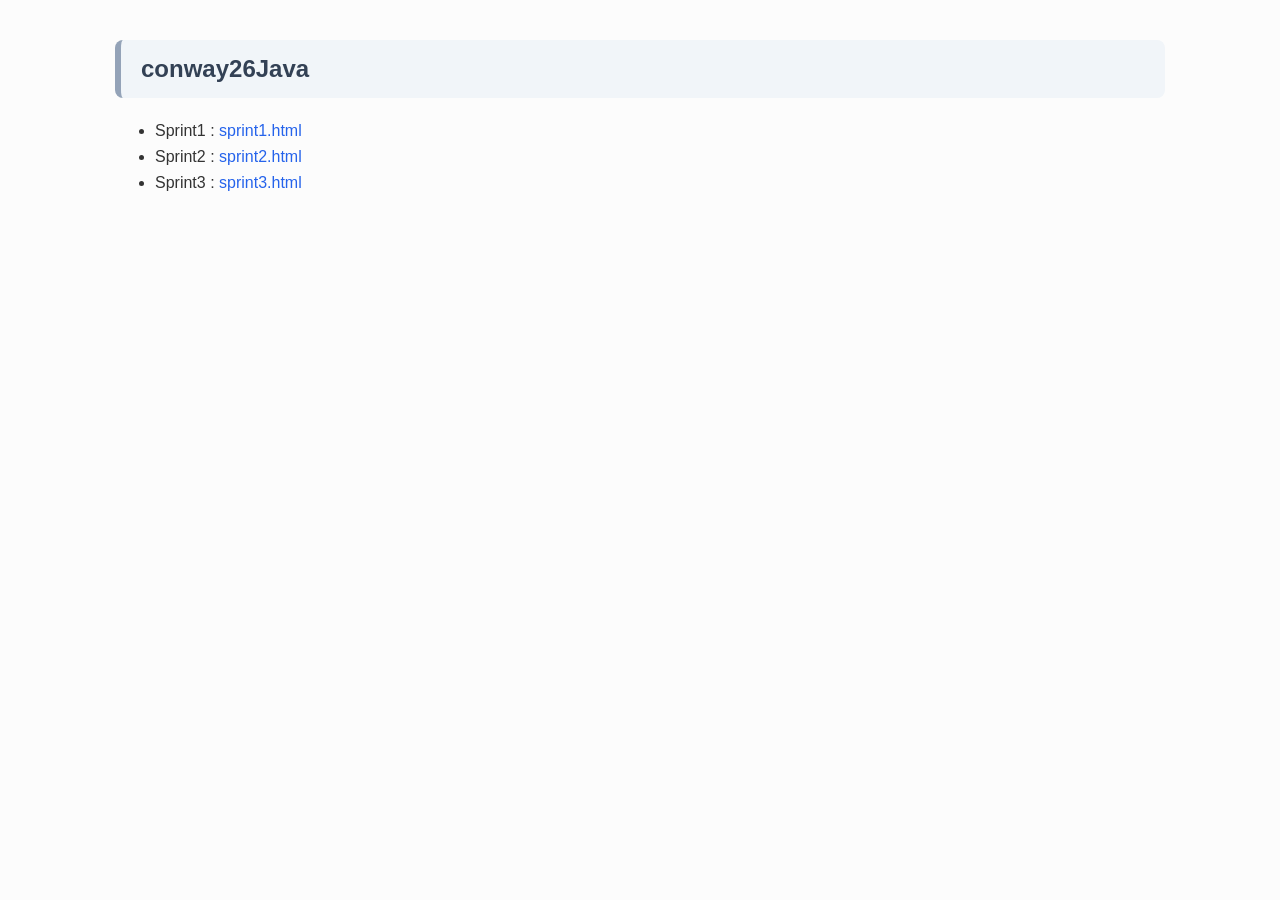
==== commit 464df66a: "Update index.html" ====
--- a/docs/index.html
+++ b/docs/index.html
@@ -12,7 +12,7 @@
     <ul>
         <li>Sprint1 : <a href="sprint1.html">sprint1.html</a> </li>
         <li>Sprint2 : <a href="sprint2.html">sprint2.html</a> </li>
-        <li>Sprint3 : <a href="sprint3.html">sprint2.html</a> </li>
+        <li>Sprint3 : <a href="sprint3.html">sprint3.html</a> </li>
 
     </ul>
 
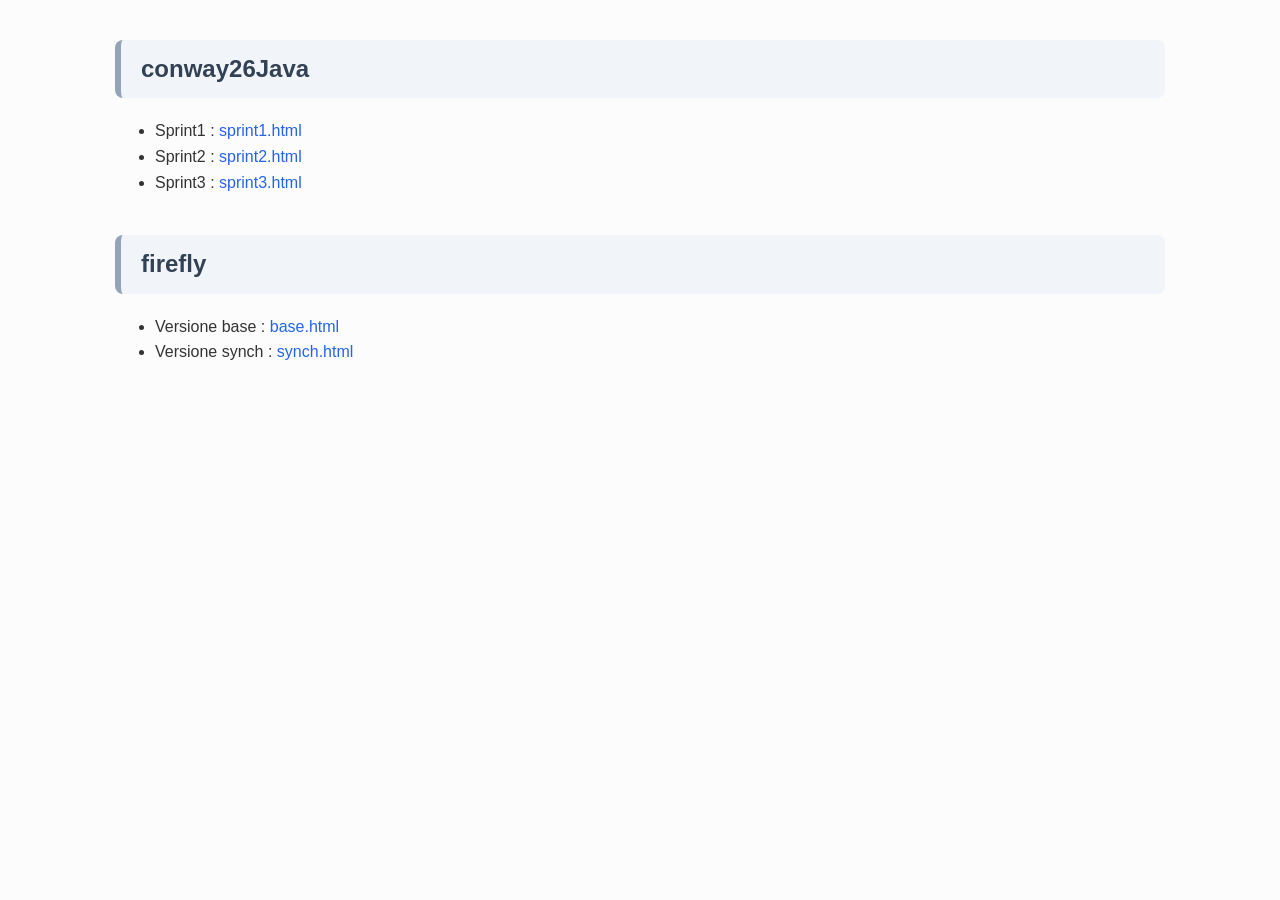
==== commit b02c63f5: "Update index.html" ====
--- a/docs/index.html
+++ b/docs/index.html
@@ -16,6 +16,13 @@
 
     </ul>
 
+     <h2>firefly</h2>
+    <ul>
+        <li>Versione base : <a href="base.html">base.html</a> </li>
+        <li>Versione synch : <a href="synch.html">synch.html</a> </li>
+
+    </ul>
+
 </body>
 
-</html>+</html>
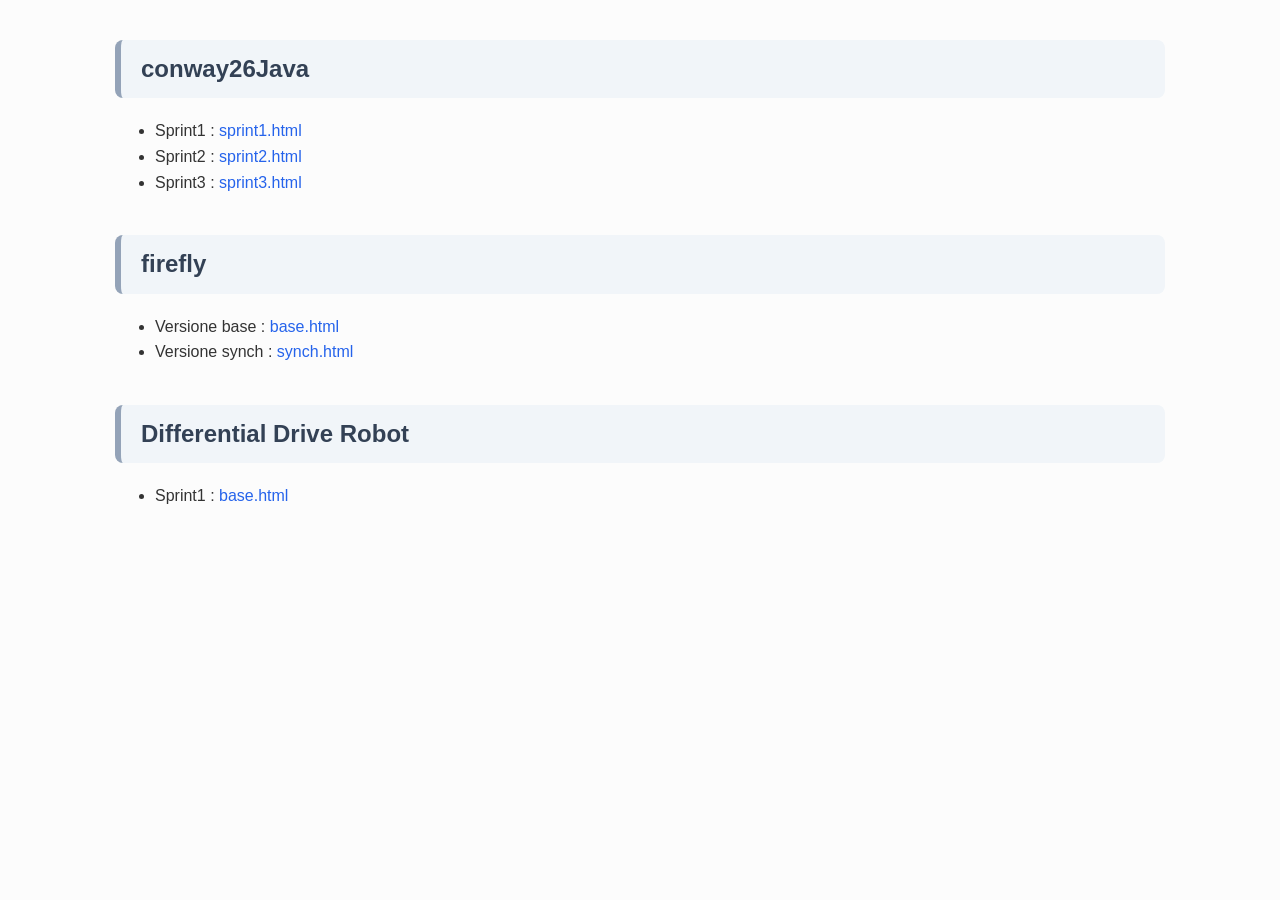
==== commit a77729f9: "Update index.html" ====
--- a/docs/index.html
+++ b/docs/index.html
@@ -16,13 +16,19 @@
 
     </ul>
 
-     <h2>firefly</h2>
+    <h2>firefly</h2>
     <ul>
         <li>Versione base : <a href="base.html">base.html</a> </li>
         <li>Versione synch : <a href="synch.html">synch.html</a> </li>
 
     </ul>
 
+    <h2>Differential Drive Robot</h2>
+    <ul>
+        <li>Sprint1 : <a href="DDR.html">base.html</a> </li>
+
+    </ul>
+
 </body>
 
-</html>
+</html>
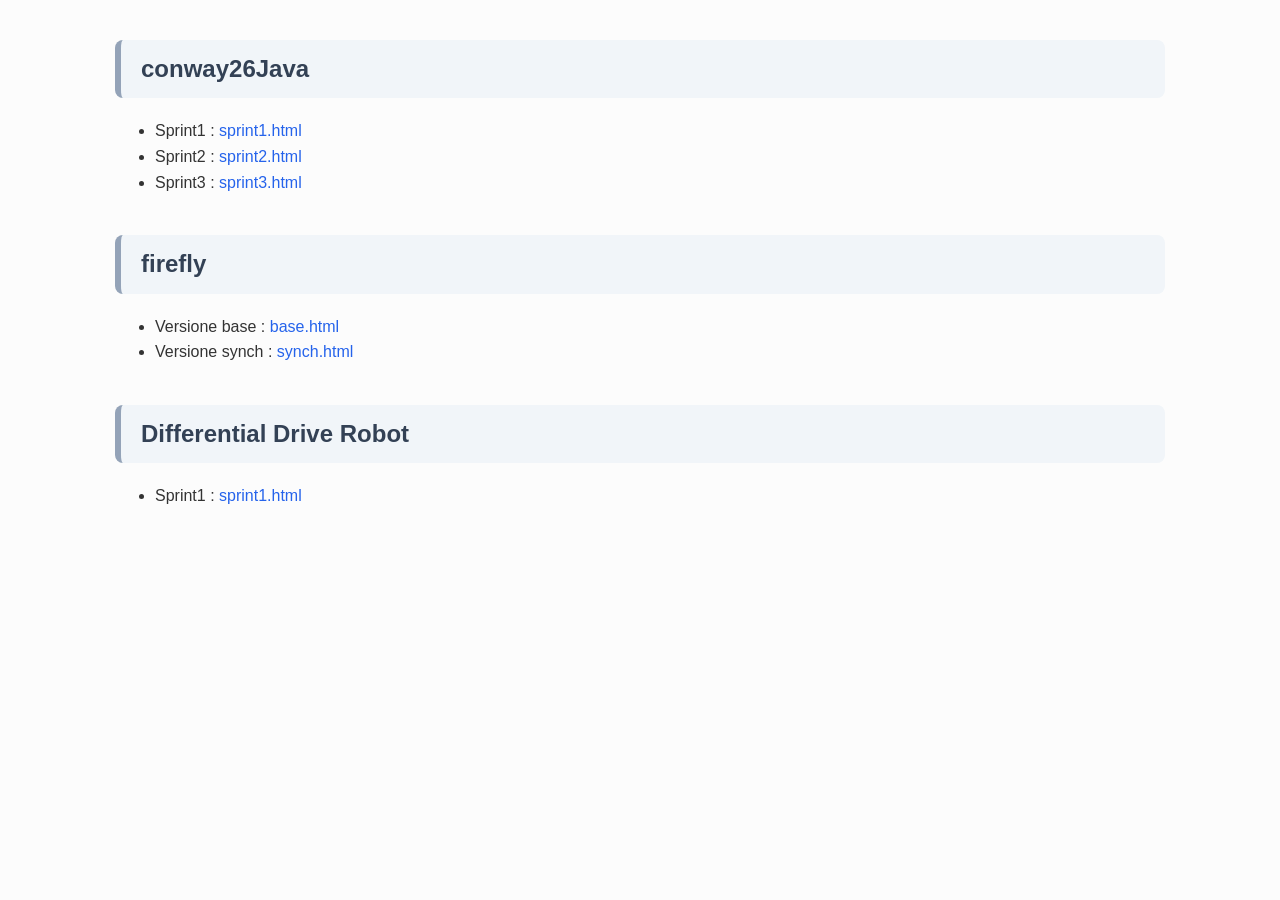
==== commit b0e7f36e: "Update index.html" ====
--- a/docs/index.html
+++ b/docs/index.html
@@ -25,7 +25,7 @@
 
     <h2>Differential Drive Robot</h2>
     <ul>
-        <li>Sprint1 : <a href="DDR.html">base.html</a> </li>
+        <li>Sprint1 : <a href="DDR.html">sprint1.html</a> </li>
 
     </ul>
 
